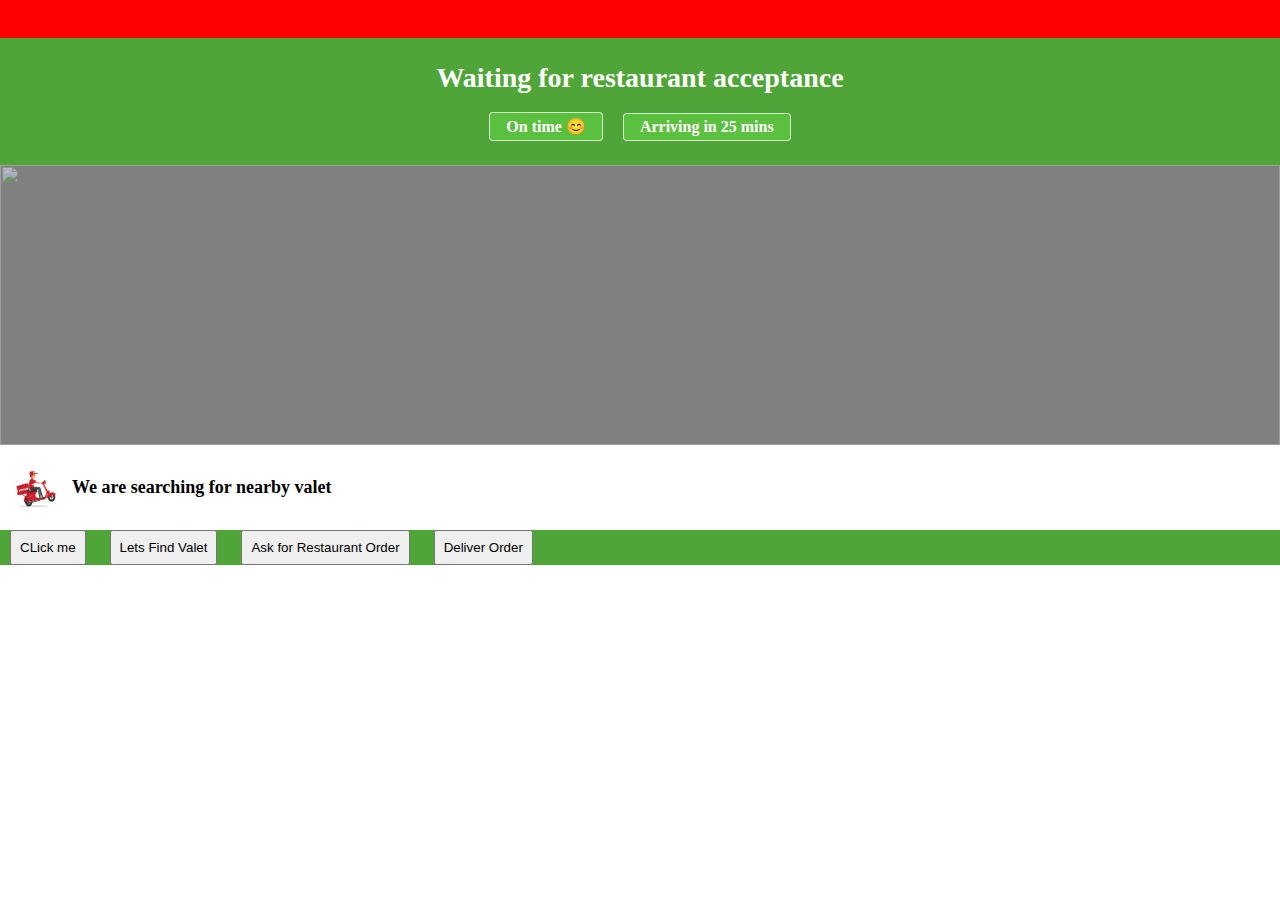
==== index.html @ a8bc2931 "first commit" ====
<!DOCTYPE html>
<html lang="en">
  <head>
    <meta charset="UTF-8" />
    <meta http-equiv="X-UA-Compatible" content="IE=edge" />
    <meta name="viewport" content="width=device-width, initial-scale=1.0" />
    <title>Document</title>

    <link rel="stylesheet" href="css/style.css" />
  </head>
  <body>
    <div class="disclaimer-cont">
      <div class="disclaimer">
        Hi Lets crack Zomato Delivery Process Logic - Only on @levelupfrontend
        youtube channel
      </div>
    </div>

    <div class="header">
      <p id="currentStatus">Waiting for restaurant acceptance</p>
      <div class="statuses">
        <p id="status" class="badge">On time 😊</p>
        <p id="status-time" class="badge">Arriving in 25 mins</p>
      </div>

      <div class="mapview">
        <img
          id="mapview"
          src="https://assets-global.website-files.com/6050a76fa6a633d5d54ae714/609147088669907f652110b0_report-an-issue(about-maps).jpeg"
          alt=""
        />
      </div>

      <div id="driver-details">
        <img
          class="driver-photo"
          src="[data-uri]"
          alt=""
        />
        <div class="driver-status none" id="found-driver">
          <p class="driver-into">Hello, I'm Suresh your valet</p>
          <p class="driver-msg">I can speak english and hindi</p>
        </div>
        <div class="driver-status" id="finding-driver">
          <p class="driver-into">We are searching for nearby valet</p>
        </div>
        <img
          class="call none"
          id="call"
          src="https://cdn-icons-png.flaticon.com/512/5070/5070407.png"
          alt=""
        />
      </div>

      <button id="click">CLick me</button>

      <button id="findValet">Lets Find Valet</button>
      <button id="acceptOrder" class="accept">Ask for Restaurant Order</button>
      <button id="deliverOrder">Deliver Order</button>
    </div>
    <script src="/index.js"></script>
  </body>
</html>
---- css/style.css ----
html,
body {
}

* {
  margin: 0;
  padding: 0;
  box-sizing: border-box;
}
.disclaimer-cont {
  background-color: red;
}

.disclaimer {
  background-color: red;
  color: white;
  font-weight: bold;
  padding: 10px;
  white-space: nowrap;
  overflow: hidden;

  /* animation properties */
  -moz-transform: translateX(100%);
  -webkit-transform: translateX(100%);
  transform: translateX(100%);
  animation: my-animation 15s linear infinite;
}

/* for Firefox */
@keyframes my-animation {
  from {
    -moz-transform: translateX(100%);
    -webkit-transform: translateX(100%);
    transform: translateX(100%);
  }
  to {
    -moz-transform: translateX(-100%);
    -webkit-transform: translateX(-100%);
    transform: translateX(-100%);
  }
}

.header {
  background-color: #4fa537;
}
#currentStatus {
  color: white;
  font-size: 28px;
  padding: 24px 0 8px;
  text-align: center;
  font-weight: bold;
}
.statuses {
  display: flex;
  flex-direction: row;
  align-items: center;
  justify-content: center;
  margin-bottom: 14px;
}
.badge {
  background-color: #5bc03f;
  font-weight: bold;
  padding: 4px 16px;
  border-radius: 4px;
  margin: 10px;
  display: inline-flex;
  color: white;
  border: 1px solid rgba(255, 255, 255, 0.75);
}
#status-time {
  animation: blinking 2s linear infinite;
}
@keyframes blinking {
  0% {
    opacity: 1;
  }
  50% {
    opacity: 0;
  }
  100% {
    opacity: 1;
  }
}

.mapview {
  height: 280px;
  width: 100%;
  background-color: grey;
}
.mapview img {
  width: 100%;
  height: 100%;
  object-fit: cover;
  opacity: 0.5;
}

#driver-details {
  display: flex;
  flex-direction: row;
  align-items: center;
  width: 100%;
  padding: 16px;
  background-color: white;
}
.driver-photo,
.call {
  width: 40px;
  height: 40px;
  display: inline-block;
  object-fit: cover;
}
.call {
  height: 32px;
  width: 32px;
}
.driver-status {
  padding: 16px;
  flex: 1;
}
.driver-into {
  font-size: 18px;
  font-weight: 600;
}
.driver-msg {
  padding-top: 2px;
  font-size: 14px;
}
.none {
  display: none;
}

button {
  padding: 8px;
  margin: 0 10px;
}
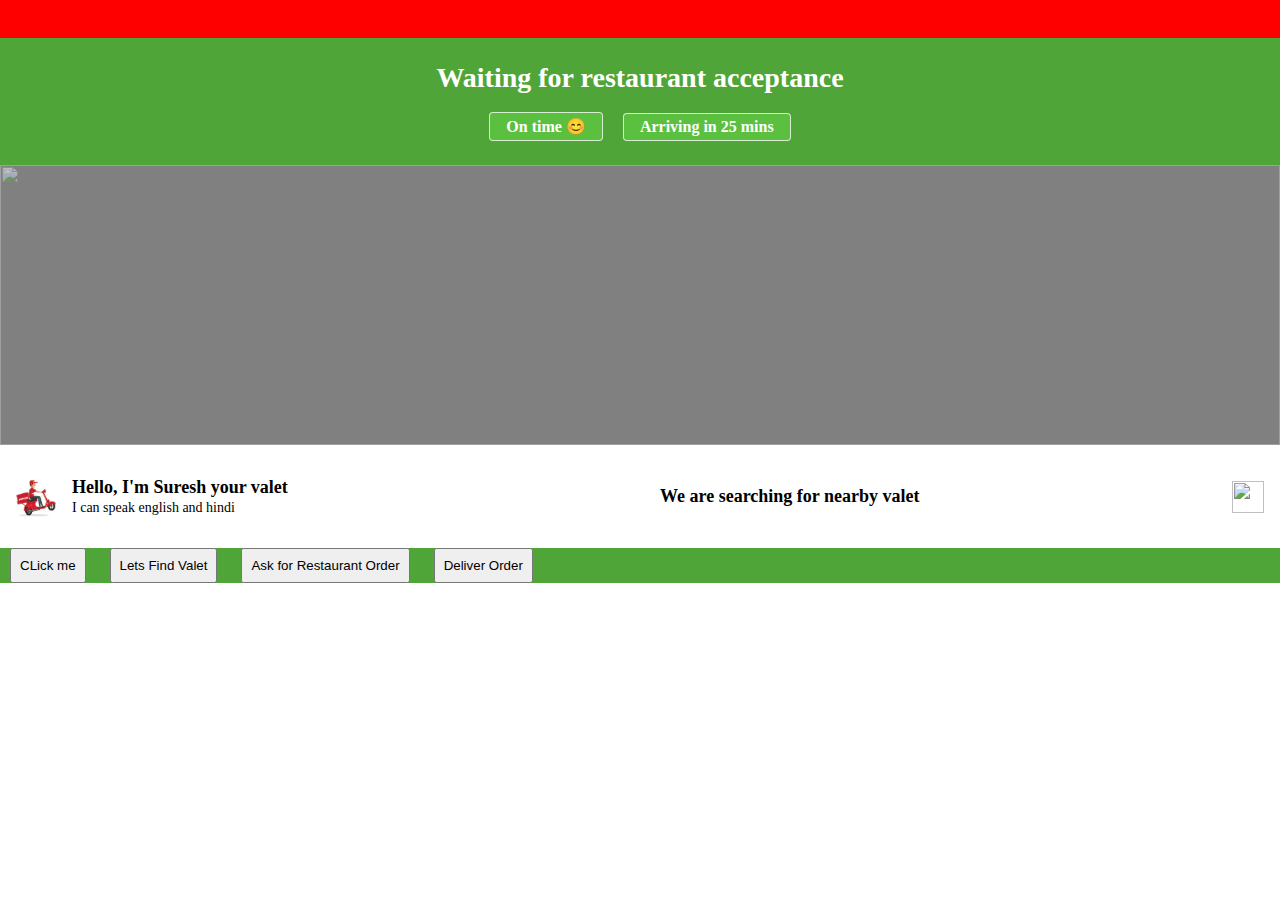
==== commit 2f671ff1: "Completed project" ====
--- a/index.html
+++ b/index.html
@@ -37,7 +37,7 @@
           src="[data-uri]"
           alt=""
         />
-        <div class="driver-status none" id="found-driver">
+        <div class="driver-status" id="found-driver">
           <p class="driver-into">Hello, I'm Suresh your valet</p>
           <p class="driver-msg">I can speak english and hindi</p>
         </div>
@@ -45,7 +45,7 @@
           <p class="driver-into">We are searching for nearby valet</p>
         </div>
         <img
-          class="call none"
+          class="call"
           id="call"
           src="https://cdn-icons-png.flaticon.com/512/5070/5070407.png"
           alt=""
